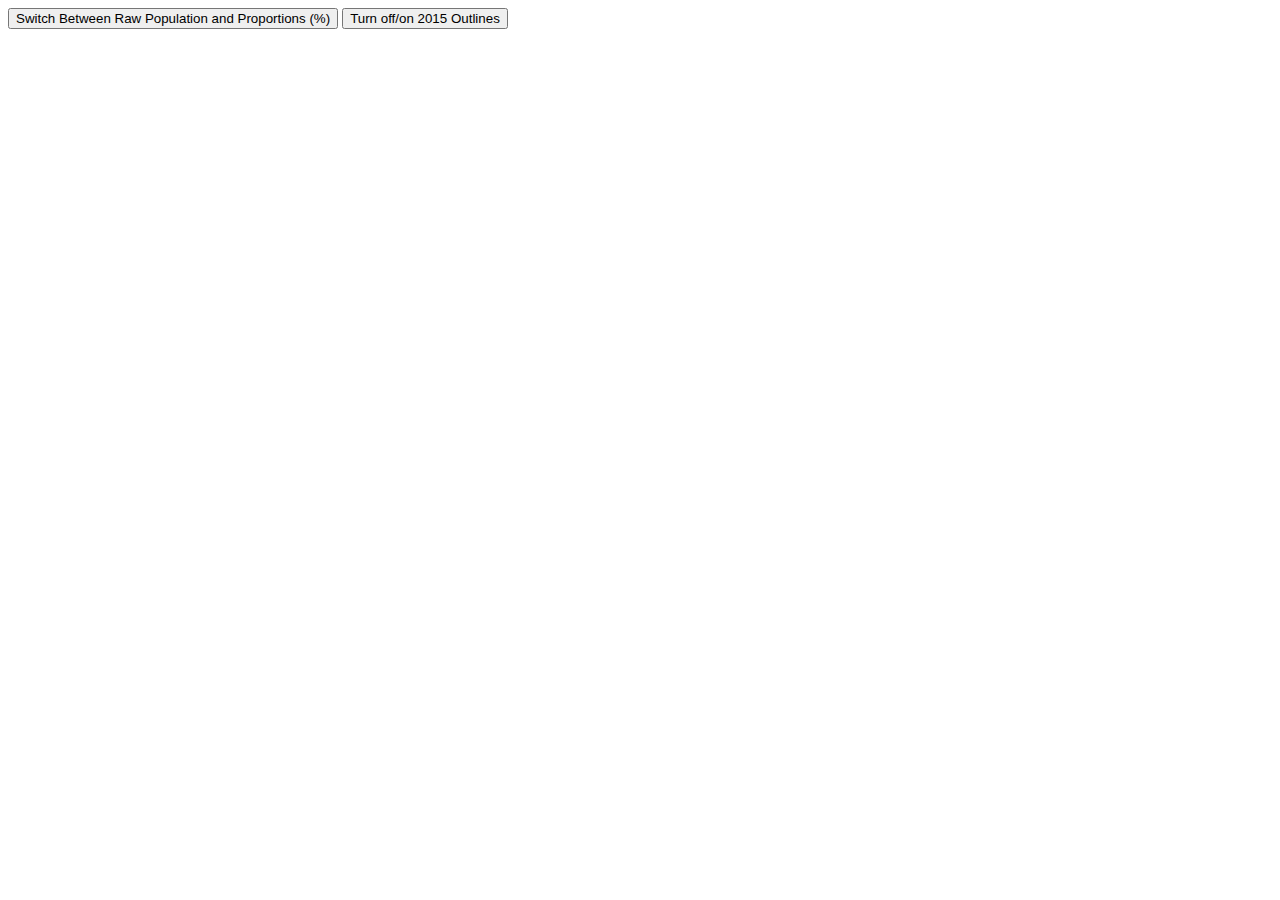
==== world_population_pyramids.html @ 011f0296 "Renamed the html" ====
<!DOCTYPE html>
	<html>
	  <head>
	    <meta charset="utf-8" />
	    <meta http-equiv="X-UA-Compatible" content="IE=edge,chrome=1">
	    <title>Pyramids</title>
	    <link rel="stylesheet" href="pyramid.css" />
	  </head>
	  <body>
	  <script src="http://d3js.org/d3.v3.min.js" charset="utf-8"></script>
	  <script src="pyramid.js"></script>
	  <span>
	  <div id="option">
            <input name="updateButton" 
                   type="button" 
                   value="Switch Between Raw Population and Proportions (%)" 
                   onclick="makeNumbers()" />
            <input name="2015Button" 
	           align='right'
                   type="button" 
                   value="Turn off/on 2015 Outlines" 
                   onclick="doOutlines()" />
          </div>
	  <span>
	  <br>
	  <div id="dd">
          </div>
	  </body>
	</html>
---- pyramid.css ----
svg {
  font: 15px sans-serif;
  background-color: #fff;
}

.x.axis path {
  display: none;
}

.x.axis line {
  stroke: #eee;
  stroke-opacity: .5;
  shape-rendering: crispEdges;
}

.x.axis .zero line {
  stroke: #FFA;
  stroke-opacity: 0.4;
}

.title {
  font: 300 48px Helvetica Neue;
  fill: #006;
}

.circle {
  font: 300 28px Helvetica Neue;
  fill: #000;
}

.birthyear,
.age {
  text-anchor: middle;
}

.birthyear {
  fill: #fff;
}

.now {
  stroke: #FF3355;
}
.now rect:first-child {
  stroke: #0055FF;
}

text {
  fill-opacity: .8;
}

rect {
  fill: #FF3355;
}
rect:first-child {
  fill: #0055FF;
}
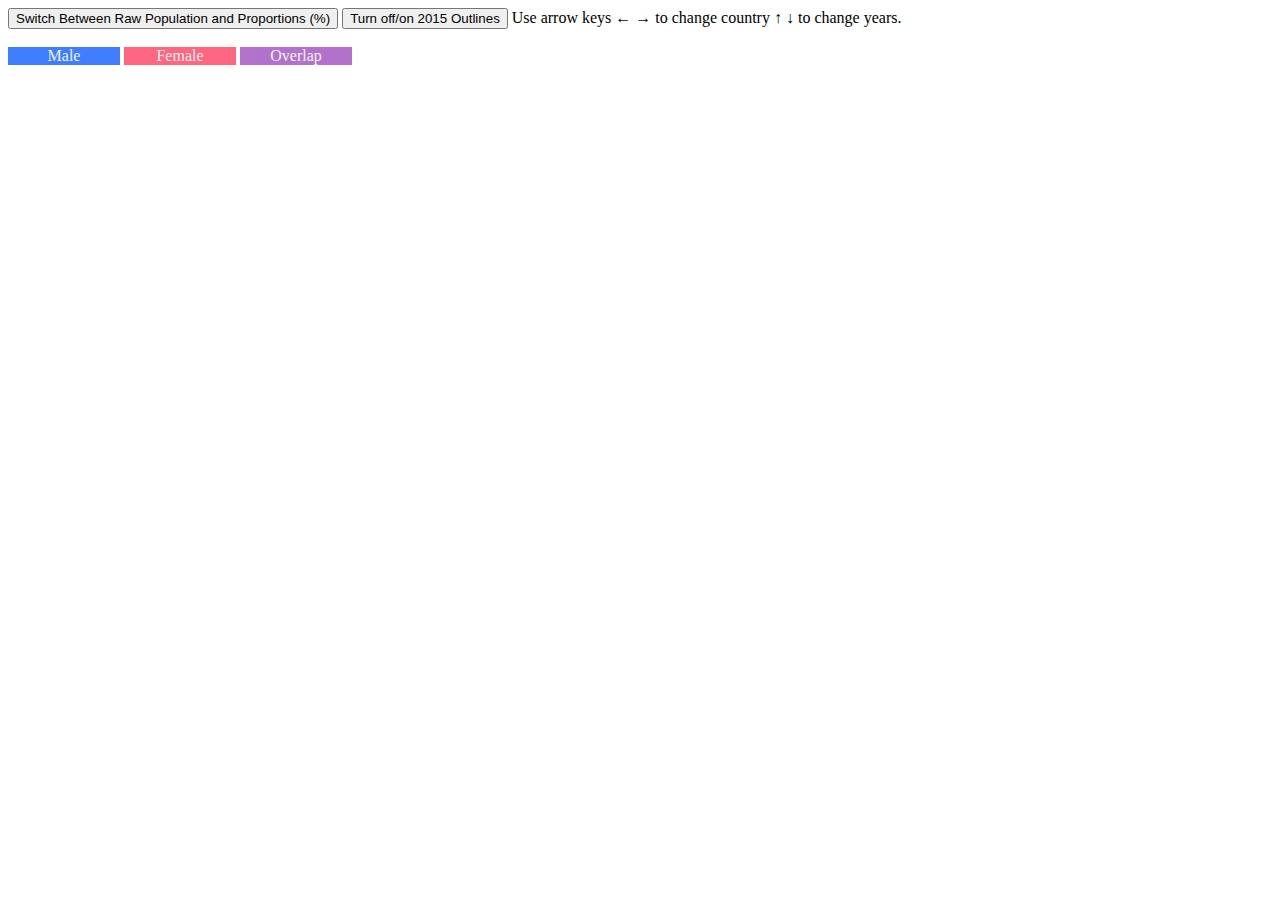
==== commit 4c959c81: "Added legend and instructions to graph" ====
--- a/world_population_pyramids.html
+++ b/world_population_pyramids.html
@@ -9,7 +9,7 @@
 	  <body>
 	  <script src="http://d3js.org/d3.v3.min.js" charset="utf-8"></script>
 	  <script src="pyramid.js"></script>
-	  <span>
+
 	  <div id="option">
             <input name="updateButton" 
                    type="button" 
@@ -20,10 +20,13 @@
                    type="button" 
                    value="Turn off/on 2015 Outlines" 
                    onclick="doOutlines()" />
+		   <span style="text:align-right"> Use arrow keys &larr; &rarr; to change country &uarr; &darr; to change years.</span>
           </div>
-	  <span>
+
 	  <br>
-	  <div id="dd">
-          </div>
+	  <div style="display:inline" id="dd"></div>
+          <span class="legend" style="background-color:#05F">Male</span>
+	  <span class="legend" style="background-color:#F35">Female</span>
+          <span class="legend" style="background-color:#94B">Overlap</span>
 	  </body>
 	</html>
--- a/pyramid.css
+++ b/pyramid.css
@@ -55,3 +55,14 @@
   fill: #0055FF;
 }
 
+.legend {
+
+  display: inline-block;
+  width:7em;
+//  border: 1px;
+  color: #eee;
+  opacity: 0.75;
+//  margin-left:-0.5em;
+  text-align:center;
+
+}
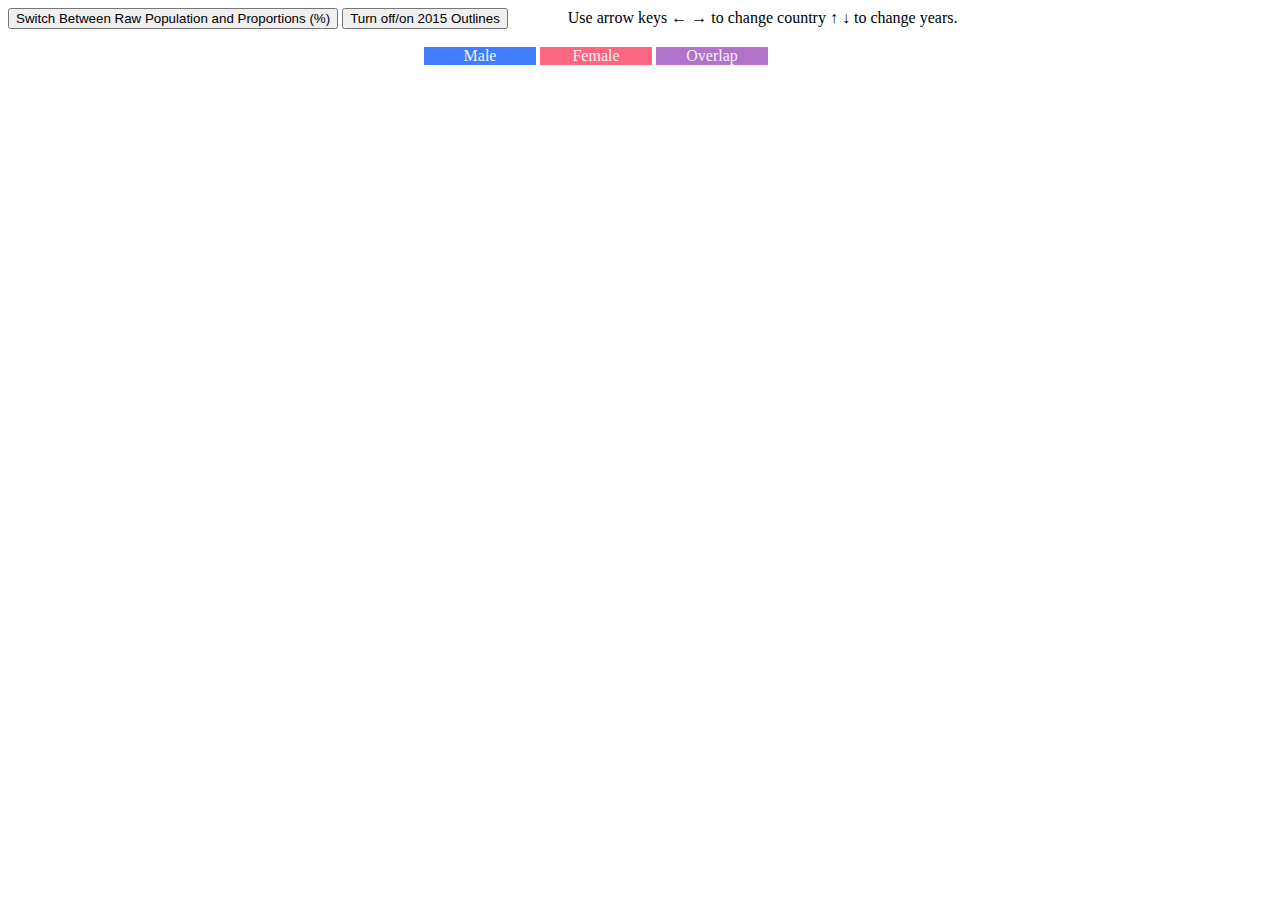
==== commit 95bf185c: "aligned legend" ====
--- a/world_population_pyramids.html
+++ b/world_population_pyramids.html
@@ -20,12 +20,12 @@
                    type="button" 
                    value="Turn off/on 2015 Outlines" 
                    onclick="doOutlines()" />
-		   <span style="text:align-right"> Use arrow keys &larr; &rarr; to change country &uarr; &darr; to change years.</span>
+		   <span style="margin-left:3.5em;text:align-right"> Use arrow keys &larr; &rarr; to change country &uarr; &darr; to change years.</span>
           </div>
 
 	  <br>
 	  <div style="display:inline" id="dd"></div>
-          <span class="legend" style="background-color:#05F">Male</span>
+          <span class="legend" style="margin-left:26em;background-color:#05F">Male</span>
 	  <span class="legend" style="background-color:#F35">Female</span>
           <span class="legend" style="background-color:#94B">Overlap</span>
 	  </body>
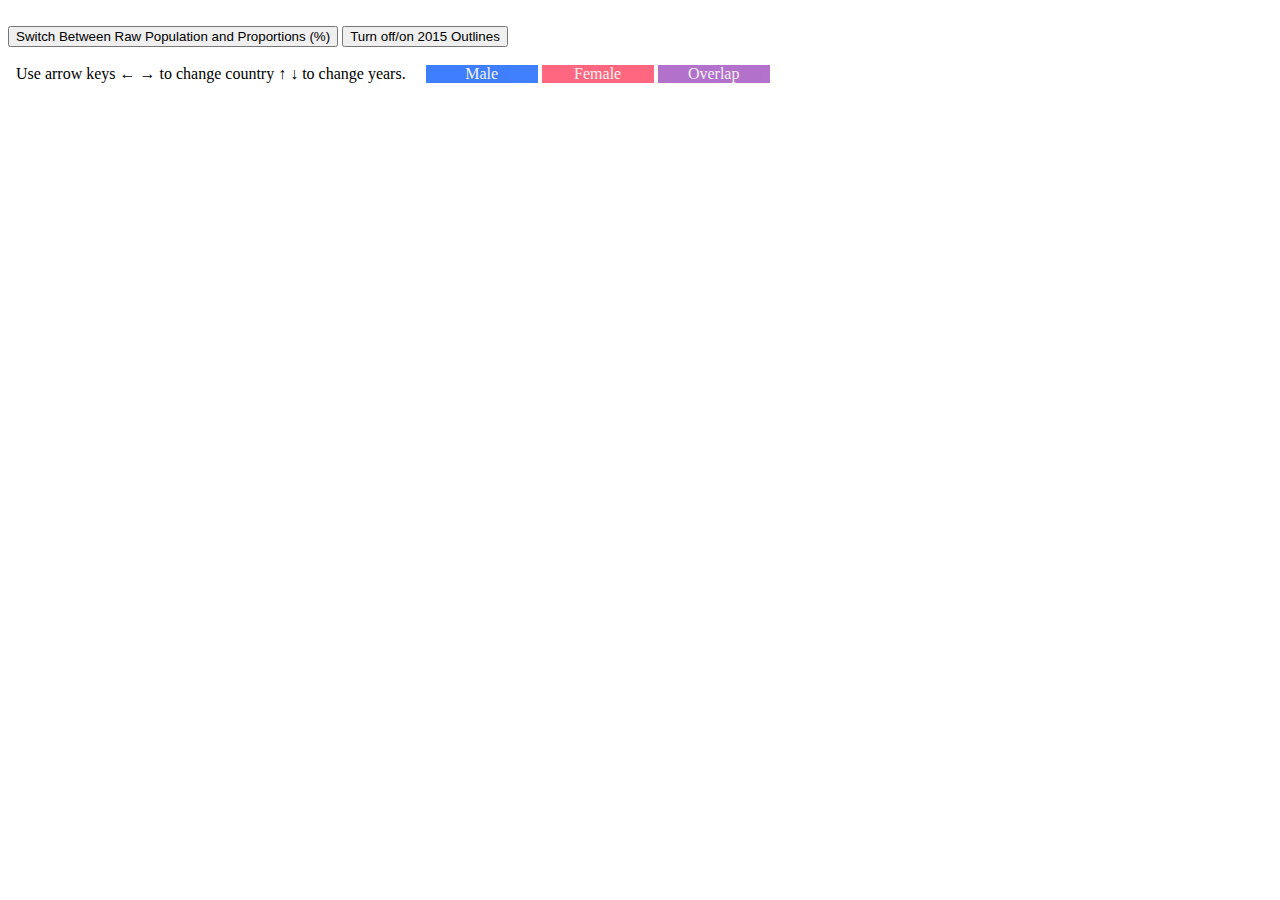
==== commit e1687767: "legend realign" ====
--- a/world_population_pyramids.html
+++ b/world_population_pyramids.html
@@ -10,7 +10,9 @@
 	  <script src="http://d3js.org/d3.v3.min.js" charset="utf-8"></script>
 	  <script src="pyramid.js"></script>
 
-	  <div id="option">
+	  <br>
+	  <div style="display:inline" id="dd"></div>
+	  <div style="display:inline" id="option">
             <input name="updateButton" 
                    type="button" 
                    value="Switch Between Raw Population and Proportions (%)" 
@@ -20,13 +22,15 @@
                    type="button" 
                    value="Turn off/on 2015 Outlines" 
                    onclick="doOutlines()" />
-		   <span style="margin-left:3.5em;text:align-right"> Use arrow keys &larr; &rarr; to change country &uarr; &darr; to change years.</span>
           </div>
 
 	  <br>
-	  <div style="display:inline" id="dd"></div>
-          <span class="legend" style="margin-left:26em;background-color:#05F">Male</span>
+	  <br>
+	  <div>
+	  <span style="margin-left:0.5em;text:align-right"> Use arrow keys &larr; &rarr; to change country &uarr; &darr; to change years.</span>
+          <span class="legend" style="margin-left:1em;background-color:#05F">Male</span>
 	  <span class="legend" style="background-color:#F35">Female</span>
           <span class="legend" style="background-color:#94B">Overlap</span>
+          </div>
 	  </body>
 	</html>
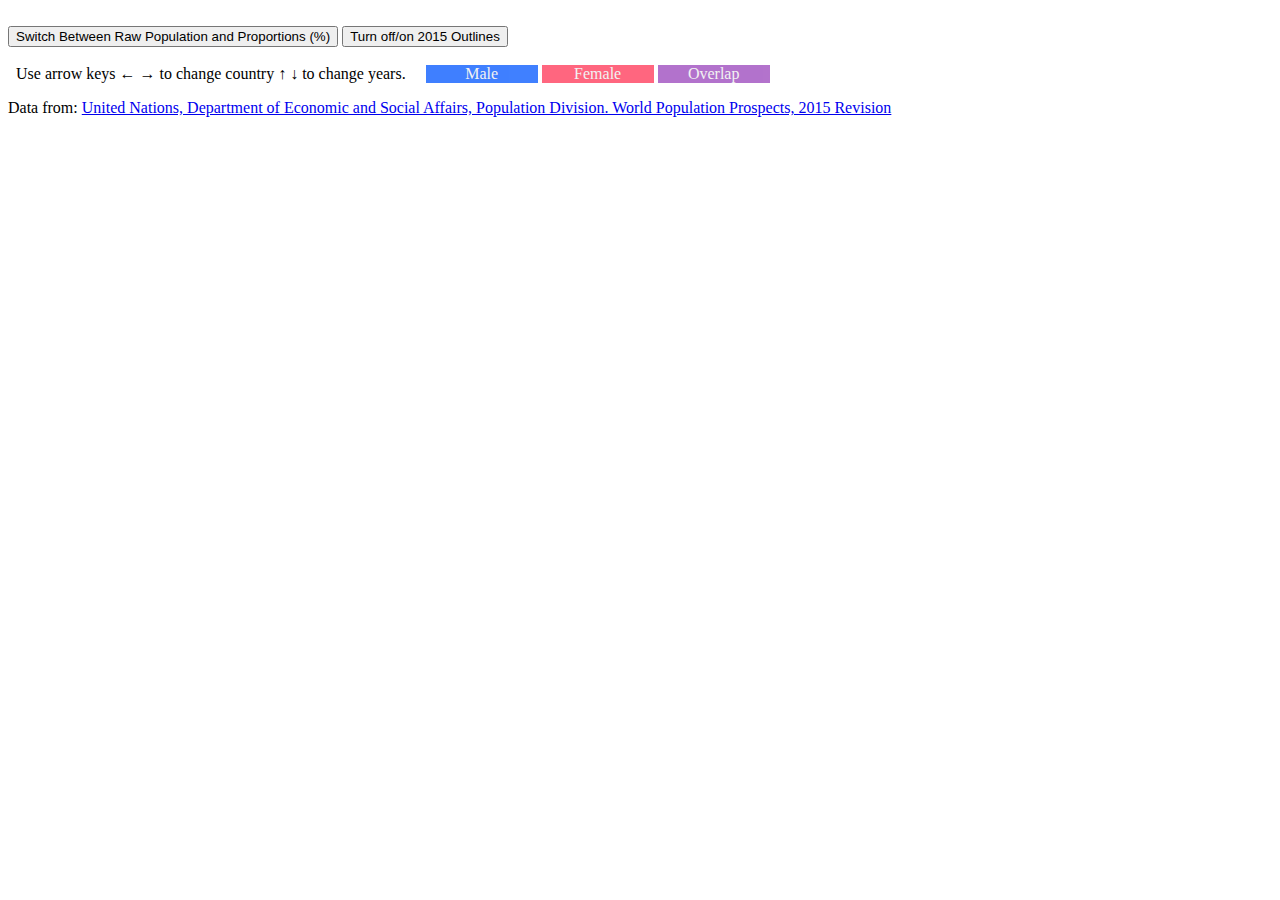
==== commit a1bc2115: "added data source" ====
--- a/world_population_pyramids.html
+++ b/world_population_pyramids.html
@@ -32,5 +32,6 @@
 	  <span class="legend" style="background-color:#F35">Female</span>
           <span class="legend" style="background-color:#94B">Overlap</span>
           </div>
+	  <p>Data from: <a href=http://esa.un.org/unpd/wpp/">United Nations, Department of Economic and Social Affairs, Population Division. World Population Prospects, 2015 Revision</a></p>
 	  </body>
 	</html>
